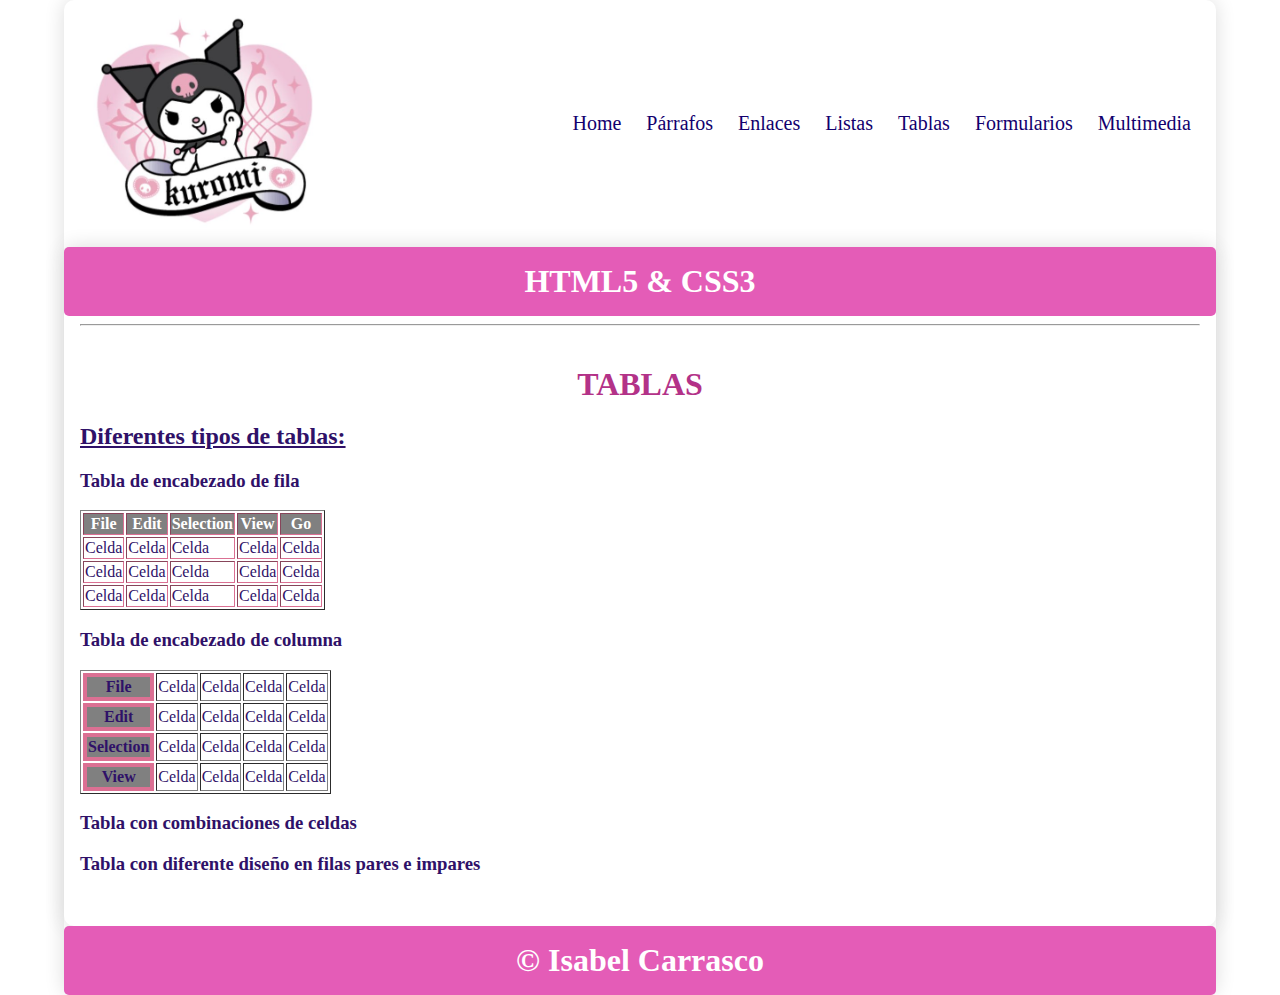
==== tablas.html @ da73cd4e "Prueba" ====
<!DOCTYPE html>
<html lang="en">
<head>
    <meta charset="UTF-8">
    <meta name="viewport" content="width=device-width, initial-scale=1.0">
    <title>Curso HTML5-CSS3</title>
    <link rel="stylesheet" href="css/style.css">
</head>
<body>
    <div class="container shadow">
        <header>
            <div class="row align-items-center">
                <div class="col-3"> <img src="img/Logo_pagina.jpg" alt="logo" width="250"></div>
                <div class="col-9">
                    <span id="btnmenu" onclick="opendrawer()">&#9776;</span>
                    <nav id="menu">
                        <ul class="text-right">
                            <li>
                                <a href="index.html">
                                    Home
                                </a>
                            </li>
                            <li>
                                <a href="parrafos.html">
                                    Párrafos
                                </a>
                            </li>
                            <li>
                                <a href="enlaces.html">
                                    Enlaces
                                </a>
                            </li>
                            <li>
                                <a href="listas.html">
                                    Listas
                                </a>
                            </li>
                            <li>
                                <a href="tablas.html">
                                    Tablas
                                </a>
                            </li>
                            <li>
                                <a href="formularios.html">
                                    Formularios
                                </a>
                            </li>
                            <li>
                                <a href="multimedia.html">
                                    Multimedia
                                </a>
                            </li>
                        </ul>
                    </nav>
                </div>
            </div>
          
        </header>
        <main class="shadow mini-margin-left body">
            <div>
                <h1 class="text-center bg-rosa-o text-white py-3"> HTML5 & CSS3 </h1>
            </div>
            <div class="px-3"> 
                <hr> 
            </div>
            <div class=" p-3">
                <div id="parrafos" class="py-3">
                    <h1 class="titulo-parrafos"> TABLAS </h1>
                    
                    <h2 class="subrayado"> Diferentes tipos de tablas: </h2>
                    <h3> <strong> Tabla de encabezado de fila </strong> </h3>
                    <table border="1" >
                        <tr class="cuadros-tablas bg-gris ">
                            <th class="text-white">File</th>
                            <th class="text-white">Edit</th>
                            <th class="text-white">Selection</th>
                            <th class="text-white">View</th>
                            <th class="text-white">Go</th>
                        </tr>
                        <tr class="cuadros-tablas">
                            <td>Celda</td>
                            <td>Celda</td>
                            <td>Celda</td>
                            <td>Celda</td>
                            <td>Celda</td>
                        </tr>
                        <tr class="cuadros-tablas">
                            <td>Celda</td>
                            <td>Celda</td>
                            <td>Celda</td>
                            <td>Celda</td>
                            <td>Celda</td>
                        </tr>
                        <tr class="cuadros-tablas">
                            <td>Celda</td>
                            <td>Celda</td>
                            <td>Celda<Celda/td>
                            <td>Celda</td>
                            <td>Celda</td>
                        </tr>
                    </table>

                    <h3> <strong> Tabla de encabezado de columna </strong> </h3>

                    <table border="1 ">
                        <tr>
                            <th class="cuadros-tablas bg-gris">File</th>
                            <td>Celda</td>
                            <td>Celda</td>
                            <td>Celda</td>
                            <td>Celda</td>
                        </tr>
                        <tr>
                            <th class="cuadros-tablas bg-gris">Edit</th>
                            <td>Celda</td>
                            <td>Celda</td>
                            <td>Celda</td>
                            <td>Celda</td>
                        </tr>
                        <tr>
                            <th class="cuadros-tablas bg-gris">Selection</th>
                            <td>Celda</td>
                            <td>Celda</td>
                            <td>Celda</td>
                            <td>Celda</td>
                        </tr>
                        <tr>
                            <th class="cuadros-tablas bg-gris">View</th>
                            <td>Celda</td>
                            <td>Celda</td>
                            <td>Celda</td>
                            <td>Celda</td>
                        </tr>
                    </table>
                    <h3> <strong> Tabla con combinaciones de celdas </strong> </h3>
                    
                    <h3> <strong> Tabla con diferente diseño en filas pares e impares </strong> </h3>


                </div> 
            </div>

        </main>
        <footer>
            <h1 class="bg-rosa-o text-center text-white py-3">&copy; Isabel Carrasco </h1>
        </footer>
    </div>
    <script>
        function opendrawer() {
            document.getElementById('menu').style.display = 'block';
            document.getElementById('menu').style.witdh = '100%';
        }
    </script>
</body>
</html>
---- css/style.css ----
body {
    margin: 0;
}
.centrado {
    margin: 0 auto;
    display: block;
}

* {
    box-sizing: border-box;
    color: rgb(47, 17, 104);
}

/* For desktop: */
.container {
    width: 90%;
    margin: 0 auto;
}
/* For mobile: */
@media screen and (max-width: 1000px) {
    .container {
        width: 100%;
    }
}
/* For desktop: */
.row {
    display: flex;
    justify-content: space-between;
    align-items: center;
}
/* For mobile: */
@media screen and (max-width: 1000px) {
    .row {
        flex-wrap: wrap;
    }
}

.justify-content-between {
    justify-content: space-between;
}

.align-items-center {
    align-items: center;
}

/* For desktop: */
.col-1 {
    width: 8.33%;
}

.col-2 {
    width: 16.66%;
}

.col-3 {
    width: 25%;
}

.col-4 {
    width: 33.33%;
}

.col-5 {
    width: 41.66%;
}

.col-6 {
    width: 50%;
}

.col-7 {
    width: 58.33%;
}

.col-8 {
    width: 66.66%;
}

.col-9 {
    width: 75%;
}

.col-10 {
    width: 83.33%;
}

.col-11 {
    width: 91.66%;
}

.col-12 {
    width: 100%;
}

/* For mobile: */
@media only screen and (max-width: 1000px) {
    [class*="col-"] {
        width: 100%;
    }
}

/* For desktop: */
[class*="col-"] {
    padding: 15px;
}

.shadow {
    box-shadow: 0 0 20px gainsboro;
    border-radius: 10px;
}
nav ul{
    padding: 0;
    margin: 0;
    list-style-type: none;
}

nav li {
    display: inline;
    padding: 10px;
    font-size: 20px;
}
/* For mobile: */
@media screen and (max-width: 1000px) {
    nav li {
        display: flex;
        justify-content: center;
        font-size: 30px;
    }
    nav ul {
        background-color: rgb(243, 251, 254);
    }
}

nav li a {
    color: rgb(18, 0, 110);
}

nav li:hover {
    background-color:  rgb(225, 245, 253);
}

.text-right{
    text-align: right;
}

a {
    text-decoration: none;
}
.text-center {
    text-align: center;
}
.py-3 {
    padding: 16px 0;
}
.px-3 {
    padding: 0 16px;
}
.p-3 {
    padding: 16px;
}

.bg-rosa-o {
    background-color: rgb(228, 92, 183);
    border-radius: 5px;
}
.bg-azul-c {
    background-color: rgb(240, 249, 252);
}
.text-white {
    color: white;
}
footer h1 {
    border-bottom-left-radius: 10px;
}
footer h1 {
    border-bottom-right-radius: 10px;
}

h1 {
    margin: 0;
}

#btnmenu {
    font-size: 40px;
    display: none;
}
/* For mobile: */
@media screen and (max-width: 1000px) {
    #btnmenu {
        display: inline;
    }
    #menu{
        display: none;
    }
}
@media screen and (max-width: 1600px) and (min-width: 1000px)  {
    #menu{
        display: block;
    }
}
/* css de las prácticas */
#home img {
    width: 100%;
    padding: 0 20px;
}
#home {
    color: fuchsia;
}

.titulo-parrafos {
    text-align: center;
    color: rgb(179, 50, 136);
}
span {
    background-color: black;
    color: pink;
}
.bg-color-morado {
    background-color: mediumorchid;
}
.bg-color-azul {
    background-color: blue;
}
.mini-margin-left {
    margin: 0 auto;
}
/** listas **/ 
.text-subr {
    text-decoration: underline;
}
#listaoc ol {
    list-style-type: upper-alpha;
}
#listaoc ol ol {
    list-style-type: upper-roman;
}
#listaotc ol {
    list-style-type: lower-alpha;
}
#listaotc ol ol {
    list-style-type: lower-roman;
}
#listaotc ol ol ol {
    list-style-type: upper-roman;
}
#listadtc ul ul {
    list-style-image: url(../img/Imagen_Corazon.png);

}
#listadtc ul ul ul{
    list-style-image: none;
    list-style-type: square;
}
dt {
    background-color: rgb(3, 3, 39);
    color: white;
    font-size: 20px;
    display: inline;
}
dd {
    padding: 10px 0;
}

.subrayado {
    text-decoration: underline;
}
.cuadros-tablas {
    border: 4px solid palevioletred;
    background: linear-gradien; 
}
.bg-gris {
    background-color: gray;
}
.width_100 {
    width: 100%;
}
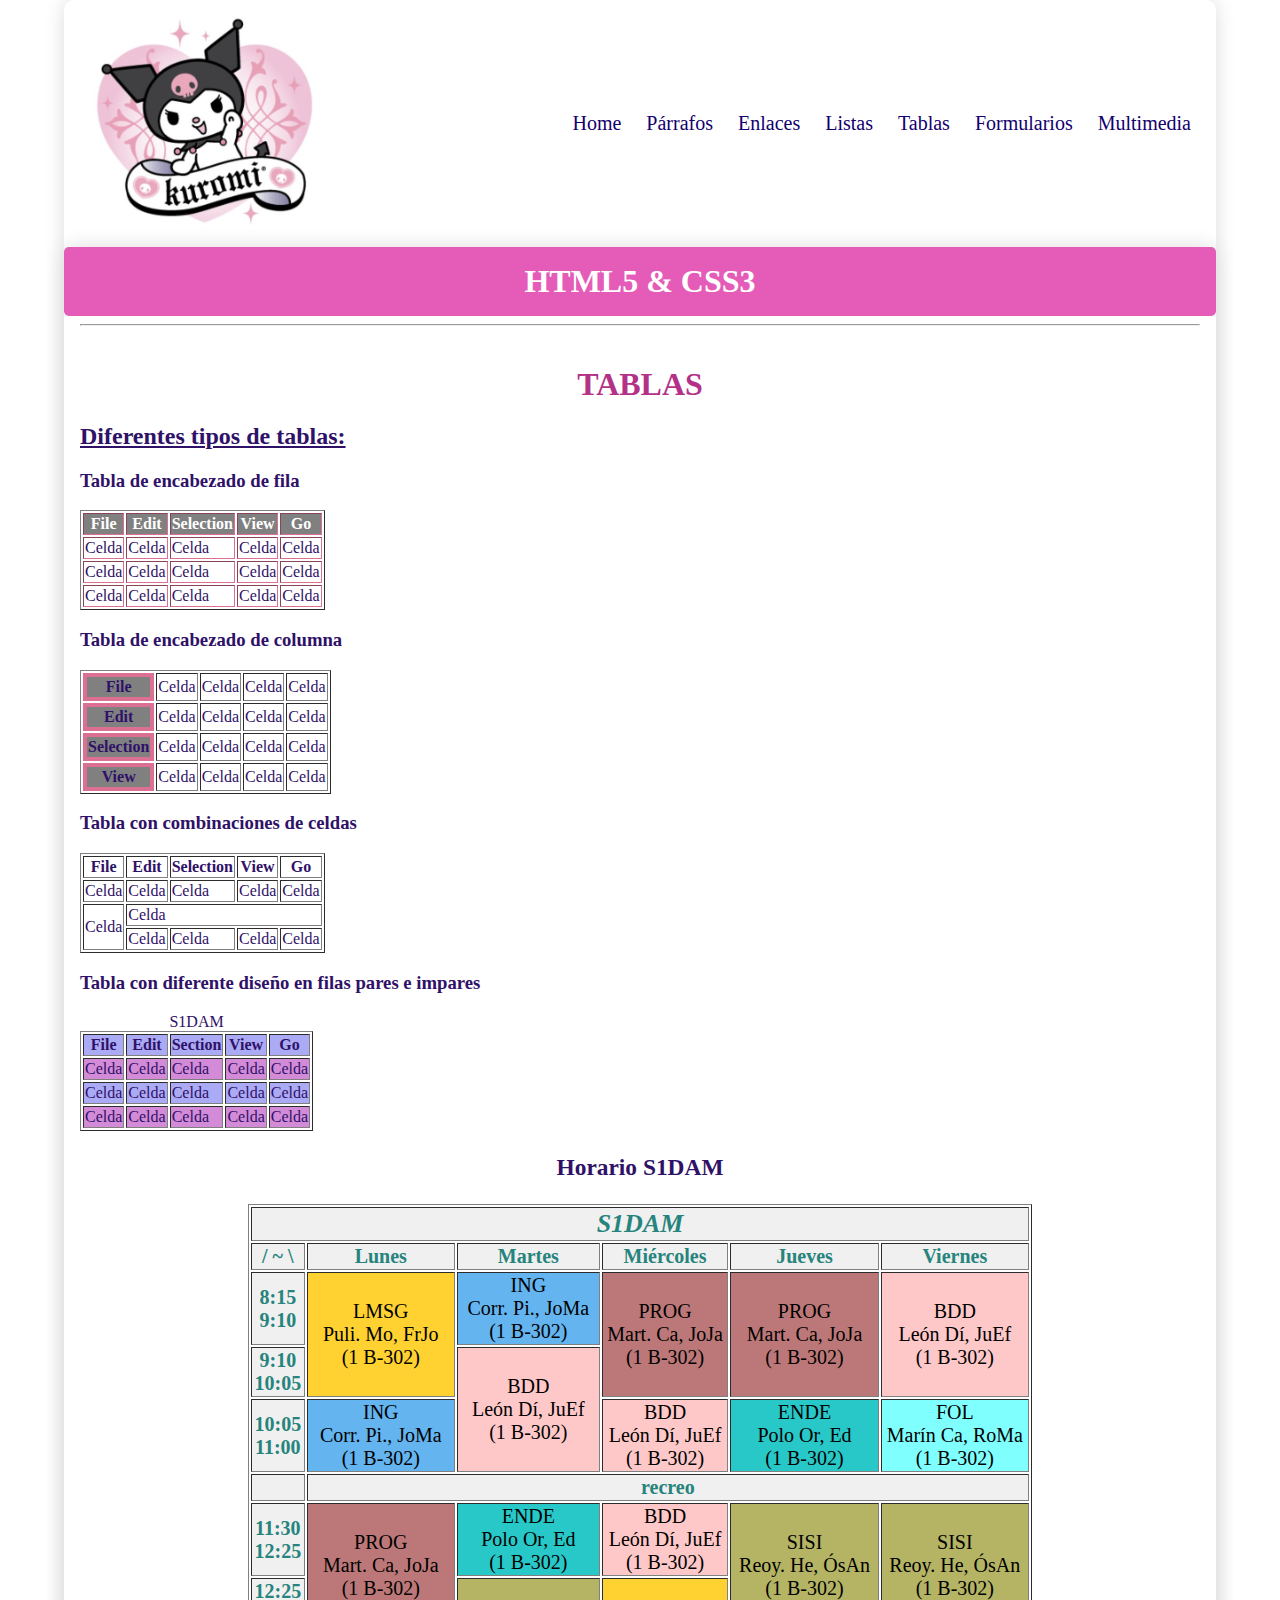
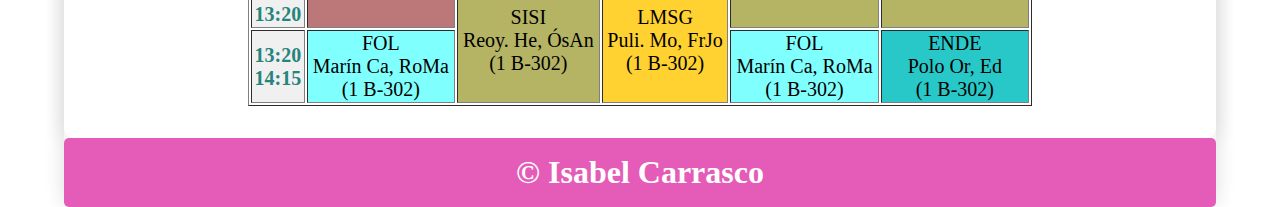
==== commit 3d829e13: "Web completa" ====
--- a/tablas.html
+++ b/tablas.html
@@ -133,9 +133,123 @@
                         </tr>
                     </table>
                     <h3> <strong> Tabla con combinaciones de celdas </strong> </h3>
+
+                    <table border="1">
+                        <tr>
+                            <th>File</th>
+                            <th>Edit</th>
+                            <th>Selection</th>
+                            <th>View</th>
+                            <th>Go</th>
+                        </tr>
+                        <tr>
+                            <td>Celda</td>
+                            <td>Celda</td>
+                            <td>Celda</td>
+                            <td>Celda</td>
+                            <td>Celda</td>
+                        </tr>
+                        <tr>
+                            <td rowspan="2">Celda</td>
+                            <td colspan="4">Celda</td>
+                        </tr>
+                        <tr>
+                            <td>Celda</td>
+                            <td>Celda</td>
+                            <td>Celda</td>
+                            <td>Celda</td>
+                        </tr>
+                    </table>
                     
                     <h3> <strong> Tabla con diferente diseño en filas pares e impares </strong> </h3>
-
+                    <table border="1" class="zebra">
+                        <caption>S1DAM</caption>
+                        <tr >
+                            <th>File</th>
+                            <th>Edit</th>
+                            <th>Section</th>
+                            <th>View</th>
+                            <th>Go</th>
+                        </tr>
+                        <tr>
+                            <td>Celda</td>
+                            <td>Celda</td>
+                            <td>Celda</td>
+                            <td>Celda</td>
+                            <td>Celda</td>
+                        </tr>
+                        <tr>
+                            <td>Celda</td>
+                            <td>Celda</td>
+                            <td>Celda</td>
+                            <td>Celda</td>
+                            <td>Celda</td>
+                        </tr>
+                        <tr>
+                            <td>Celda</td>
+                            <td>Celda</td>
+                            <td>Celda</td>
+                            <td>Celda</td>
+                            <td>Celda</td>
+                        </tr>
+                    </table>
+
+                    <table border="1" class="horario">
+                        <caption><h3>Horario S1DAM</h3></caption>
+                        <tr>
+                            <th colspan="6" class="grupo">S1DAM</th>
+                        </tr>
+                        <tr>
+                            <th>/ &#0126; \</th>
+                            <th>Lunes</th>
+                            <th>Martes</th>
+                            <th>Miércoles</th>
+                            <th>Jueves</th>
+                            <th>Viernes</th>
+                        </tr>
+                        <tr>
+                            <th>8:15<br/>9:10</th>
+                            <td rowspan="2" class="lenguajeMarcas">LMSG<br>Puli. Mo, FrJo<br>(1 B-302)</td>
+                            <td class="ingles">ING<br>Corr. Pi., JoMa<br>(1 B-302)</td>
+                            <td rowspan="2" class="programacion">PROG<br>Mart. Ca, JoJa<br>(1 B-302)</td>
+                            <td rowspan="2" class="programacion">PROG<br>Mart. Ca, JoJa<br>(1 B-302)</td>
+                            <td rowspan="2" class="baseDatos">BDD<br>León Dí, JuEf<br>(1 B-302)</td>
+                        </tr>
+                        <tr>
+                            <th>9:10<br/>10:05</th>
+                            <td rowspan="2" class="baseDatos">BDD<br>León Dí, JuEf<br>(1 B-302)</td>
+                        </tr>
+                        <tr>
+                            <th>10:05<br/>11:00</th>
+                            <td class="ingles">ING<br>Corr. Pi., JoMa<br>(1 B-302)</td>
+                            <td class="baseDatos">BDD<br>León Dí, JuEf<br>(1 B-302)</td>
+                            <td class="ende">ENDE<br>Polo Or, Ed<br>(1 B-302)</td>
+                            <td class="fol">FOL<br>Marín Ca, RoMa<br>(1 B-302)</td>
+                        </tr>
+                        <tr>
+                            <th></th>
+                            <th colspan="5">recreo</th>
+                        </tr>
+                        <tr>
+                            <th>11:30<br/>12:25</th>
+                            <td rowspan="2" class="programacion">PROG<br>Mart. Ca, JoJa<br>(1 B-302)</td>
+                            <td class="ende">ENDE<br>Polo Or, Ed<br>(1 B-302)</td>
+                            <td class="baseDatos">BDD<br>León Dí, JuEf<br>(1 B-302)</td>
+                            <td rowspan="2" class="sisi">SISI<br>Reoy. He, ÓsAn<br>(1 B-302)</td>
+                            <td rowspan="2" class="sisi">SISI<br>Reoy. He, ÓsAn<br>(1 B-302)</td>
+                        </tr>
+                        <tr>
+                            <th>12:25<br/>13:20</th>
+                            <td rowspan="2" class="sisi">SISI<br>Reoy. He, ÓsAn<br>(1 B-302)</td>
+                            <td rowspan="2" class="lenguajeMarcas">LMSG<br>Puli. Mo, FrJo<br>(1 B-302)</td>
+                        </tr>
+                        <tr>
+                            <th>13:20<br/>14:15</th>
+                            <td class="fol">FOL<br>Marín Ca, RoMa<br>(1 B-302)</td>
+                            <td class="fol">FOL<br>Marín Ca, RoMa<br>(1 B-302)</td>
+                            <td class="ende">ENDE<br>Polo Or, Ed<br>(1 B-302)</td>
+                        </tr>
+                    </table>
 
                 </div> 
             </div>
--- a/css/style.css
+++ b/css/style.css
@@ -274,3 +274,103 @@
 .width_100 {
     width: 100%;
 }
+.icon-heart:before {
+    content: "\1f380";
+    background-color: white;
+  }
+
+table.zebra tr:nth-child(odd) {
+    background-color: #abaaf5;
+}
+
+table.zebra tr:nth-child(even) {
+    background-color: #d38bd8;
+}
+
+table.horario {
+    font-size: 20px;
+    width: 70%;
+    margin: 0 auto;
+    text-align: center;
+}
+table.horario td {
+    color: black;
+}
+table.horario th {
+    background-color:rgb(240, 240, 240) ;
+    color:rgb(38, 132, 125);
+}
+table.horario th.grupo {
+    font-size: 26px;
+    font-style: italic;
+}
+.fol {
+    background-color:rgb(128, 255, 255) ;
+}
+.ende {
+    background-color: rgb(40, 200, 200);
+}
+.lenguajeMarcas {
+    background-color:rgb(255, 210, 50) ;
+}
+.programacion {
+    background-color:rgb(188, 120, 120) ;
+}
+.sisi {
+    background-color:rgb(180, 180, 100) ;
+}
+.ingles {
+    background-color: rgb(100, 180, 240);
+}
+.baseDatos {
+    background-color: rgb(255, 200, 200);
+}
+
+form.form-login {
+    width: 50%;
+    float: left;
+    padding: 0 40px;
+}
+form.form-registro {
+    width: 50%;
+    float: right;
+    padding: 0 40px;
+}
+form.form-login fieldset{
+    width: 60%;
+}
+form.form-html5 {
+    width: 40%;
+    margin: 0 auto;
+}
+
+form.form-html5 fieldset {
+    padding: 0 30px;
+    background-color: rgb(251, 216, 245);
+}
+form.form-html5 legend {
+    background-color: rgb(10, 3, 70);
+    color: white;
+    padding: 8px;
+    font-size: 20px;
+}
+form.form-html5 label {
+    background-color: rgb(141, 9, 178);
+    color: white;
+}
+.cb {
+    clear: both;
+}
+.boton {
+    border: 0;
+    padding: 8px 20px;
+    border-radius: 6px;
+    font-size: 15px;
+}
+.boton-rosa {
+    background-color: rgb(211, 40, 168);
+    color: white;
+}
+.margen-izq {
+    margin-left: 15px;
+}
